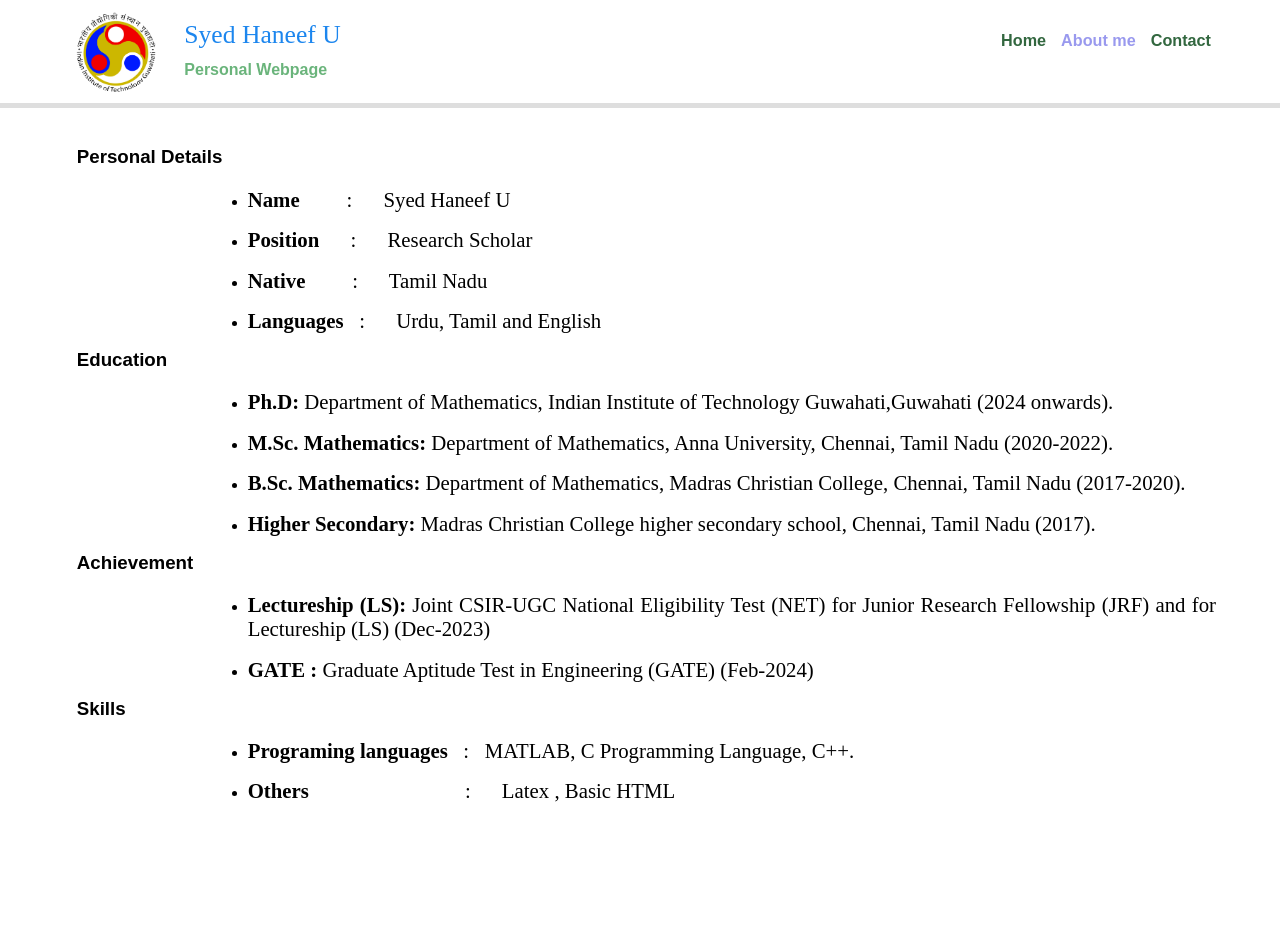
==== html/About.html @ 6d432b0f "Add files via upload" ====
<!DOCTYPE html>
<html>
  <head>
    <meta charset="utf-8">
    <title>About Syed Haneef U </title>
    <link href="../css/css-initialize.css" rel="stylesheet" type="text/css"/>
    <link href="../css/css-main.css" rel="stylesheet" type="text/css"/>
    
  
   <meta name="viewport" content="width=device-width, initial-scale=1.0">
  </head>
  <body>
       <header>
      <a href="../index.html" id="head">
          <img src="../images/images-iitg_logo.png" alt="IITG logo" class="logo"/>
        <h1 style="padding: 10px 0 0 0;font-size: 1.6em; color: #1c86ee;">Syed Haneef U</h1>
        <p>Personal Webpage</p>
      </a>
        <nav>
        <ul>
           <li><a href="../index.html">Home</a></li>
          <li><a href="About.html" class="selected">About me</a></li>
          <!--li><a href="" >Research</a></li-->  
          <li><a href="Contact.html">Contact</a></li> 
        </ul>
      </nav>
        </header>
      <div  id="main" >
          <h3>Personal Details</h3>
          <ul style="padding-left: 15%;" class="About">
              <li> <p ><h2> <b>Name </b> &nbsp&nbsp&nbsp &nbsp&nbsp&nbsp :&nbsp&nbsp&nbsp&nbsp&nbsp Syed Haneef U</h2></p>
              <li> <p ><h2> <b>Position  </b>&nbsp&nbsp&nbsp&nbsp&nbsp:&nbsp&nbsp&nbsp&nbsp&nbsp Research Scholar</h2></p>
              <li> <p ><h2> <b>Native  </b> &nbsp&nbsp&nbsp &nbsp&nbsp&nbsp :&nbsp&nbsp&nbsp&nbsp&nbsp Tamil Nadu</h2></p>
              <li> <p ><h2> <b>Languages  </b> &nbsp&nbsp:&nbsp&nbsp&nbsp&nbsp&nbsp  Urdu, Tamil and English </h2></p>    
          </ul>
          <h3>Education </h3>
          <ul style="padding-left: 15%;" class="About">
              <li> <p ><h2> <b>Ph.D: </b>
                           Department of Mathematics, Indian Institute of Technology Guwahati,Guwahati (2024 onwards).</h2></p>
              
              
              <li> <p ><h2> <b> M.Sc. Mathematics:</b>
                        Department of Mathematics, Anna University, Chennai, Tamil Nadu (2020-2022).</h2></p>
              <li> <p ><h2> <b> B.Sc. Mathematics:</b>
                        Department of Mathematics, Madras Christian College, Chennai, Tamil Nadu (2017-2020).</h2></p>
              <li> <p ><h2> <b> Higher Secondary:</b>
                        Madras Christian College higher secondary school, Chennai, Tamil Nadu (2017).</h2></p>
             
                        
                    
          </ul>
          <h3>Achievement</h3> 
          <ul style="padding-left: 15%;" class="About">
          <li> <p ><h2> <b > Lectureship (LS):</b>
                       Joint CSIR-UGC National Eligibility Test (NET) for Junior Research Fellowship (JRF)
                       and for Lectureship (LS) (Dec-2023)</h2>
                       </p>
          <li> <p ><h2> <b > GATE :</b>
                       Graduate Aptitude Test in Engineering (GATE) (Feb-2024)</h2>
                       </p>
          </ul>
          
          <h3>Skills </h3>
          <ul style="padding-left: 15%;" class="About">
              <li> <p ><h2> <b>Programing languages </b>&nbsp : &nbsp  MATLAB, C Programming Language, C++.</h2></p>
                  <!-- comment <li> <p ><h2> <b>OS  </b> &nbsp&nbsp&nbsp&nbsp&nbsp&nbsp&nbsp&nbsp&nbsp&nbsp&nbsp&nbsp&nbsp&nbsp&nbsp&nbsp&nbsp&nbsp
                      &nbsp&nbsp&nbsp&nbsp&nbsp&nbsp&nbsp&nbsp&nbsp&nbsp&nbsp&nbsp&nbsp&nbsp&nbsp&nbsp&nbsp&nbsp :&nbsp&nbsp&nbsp&nbsp&nbsp Ubuntu,Windows</h2></p>-->
              <li> <p ><h2> <b>Others  </b> &nbsp&nbsp&nbsp&nbsp&nbsp&nbsp&nbsp&nbsp&nbsp
                      &nbsp&nbsp&nbsp&nbsp&nbsp&nbsp&nbsp&nbsp&nbsp&nbsp&nbsp&nbsp&nbsp&nbsp&nbsp&nbsp&nbsp&nbsp  :&nbsp&nbsp&nbsp&nbsp&nbsp Latex , Basic HTML </h2></p>
          </ul>
              
        
           
         
          
      </div>
      
   

      
    
  </body>
</html>
---- css/css-initialize.css ----
article,aside,details,figcaption,figure,footer,header,hgroup,main,nav,section,summary 
{
    display: block;
}

audio,canvas,video 
{
    display: inline-block;
    *display: inline;
    *zoom: 1;
}

audio:not([controls]) {
    display: none;
    height: 0;
}

[hidden] {
    display: none;
}

html {
    font-size: 100%; 
    -webkit-text-size-adjust: 100%; 
    -ms-text-size-adjust: 100%; 
}

html,button,input,select,textarea 
{
    font-family: tahoma;
}

body {
    margin: 0;
}

a:focus {
    outline: thin dotted;
}

a:active,
a:hover {
    outline: 0;
}

h1 {
    font-size: 2em;
    margin: 0.67em 0;
}



h3 {
    font-size: 1.17em;
    margin: 1em 0;
    
}

h4 {
    font-size: 1em;
    margin: 1.33em 0;
    font-weight: normal;
}

h5 {
    font-size: 0.83em;
    margin: 1.67em 0;
}

h6 {
    font-size: 0.67em;
    margin: 2.33em 0;
}

abbr[title] {
    border-bottom: 1px dotted;
}

b,
strong {
    font-weight: bold;
}

blockquote {
    margin: 1em 40px;
}

dfn {
    font-style: italic;
}

hr {
    -moz-box-sizing: content-box;
    box-sizing: content-box;
    height: 0;
}

mark {
    background: #ff0;
    color: #000;
}

p,
pre {
    margin: 1em 0;
}

code,
kbd,
pre,
samp {
    font-family: monospace, serif;
    _font-family: 'courier new', monospace;
    font-size: 1em;
}

pre {
    white-space: pre;
    white-space: pre-wrap;
    word-wrap: break-word;
}

q {
    quotes: none;
}

q:before,
q:after {
    content: '';
    content: none;
}

small {
    font-size: 80%;
}

sub,
sup {
    font-size: 75%;
    line-height: 0;
    position: relative;
    vertical-align: baseline;
}

sup {
    top: -0.5em;
}

sub {
    bottom: -0.25em;
}

dl,
menu,
ol,
ul {
    margin: 1em 0;
}

dd {
    margin: 0 0 0 40px;
}

menu,
ol,
ul {
    padding: 0 0 0 40px;
}

nav ul,
nav ol {
    list-style: none;
    list-style-image: none;
}

img {
    border: 0; 
    -ms-interpolation-mode: bicubic;
}

svg:not(:root) {
    overflow: hidden;
}

figure {
    margin: 0;
}

form {
    margin: 0;
}

fieldset {
    border: 1px solid #c0c0c0;
    margin: 0 2px;
    padding: 0.35em 0.625em 0.75em;
}

legend {
    border: 0; 
    padding: 0;
    white-space: normal; 
    *margin-left: -7px;
}

button,
input,
select,
textarea {
    font-size: 100%; 
    margin: 0; 
    vertical-align: baseline; 
    *vertical-align: middle; 
}

button,
input {
    line-height: normal;
}

button,
select {
    text-transform: none;
}

button,
html input[type="button"], 
input[type="reset"],
input[type="submit"] {
    -webkit-appearance: button; 
    cursor: pointer; 
    *overflow: visible; 
}

button[disabled],
html input[disabled] {
    cursor: default;
}

input[type="checkbox"],
input[type="radio"] {
    box-sizing: border-box; 
    padding: 0; 
    *height: 13px; 
    *width: 13px;
}

input[type="search"] {
    -webkit-appearance: textfield; 
    -moz-box-sizing: content-box;
    -webkit-box-sizing: content-box; 
    box-sizing: content-box;
}

input[type="search"]::-webkit-search-cancel-button,
input[type="search"]::-webkit-search-decoration {
    -webkit-appearance: none;
}

button::-moz-focus-inner,
input::-moz-focus-inner {
    border: 0;
    padding: 0;
}

textarea {
    overflow: auto; 
    vertical-align: top; 
}

table {
    border-collapse: collapse;
    border-spacing: 0;
}
---- css/css-main.css ----
header { 
  background: transparent;
   /*background-image: url('../images/images-bg7.gif');*/

  margin: 0 10% 30px 10%;
  float: left;
  width: 80%;
  border-bottom: 5px solid #dedede;
  margin-bottom: 60px;
  min-width:452.875px;
}

body {
       font-family: 'Open Sans', sans-serif;
        
      /* background-image: url('../images/images-bg7_1.jpg');*/
       background-position: center;
       background-repeat: repeat;
       background-color: #f1f1f1; 
        background-image: url('../images/images-bg7.gif');
}

#main {
  /*max-width: 980px;*/
   background-color: white; 
  margin: 0 10% 0 10%; /*keeps main at center*/
  padding: 0 5% 2% 6%;
  
 /* background-image: url('../images/images-bg7.gif');
   background-color:transparent;
  /*background-image: url('../images/images-bg7_1.jpg');*/
 /* padding-right:20%;
  margin-top: 1%;*/
  min-height: 900px;
  min-width: 408px;

}

  
a {
  font-weight: 800;
  color: #6ab47b;
}

nav a, nav a:visited {
  color:  #32673f;/*////#fff;*/
}

nav a.selected, nav a:hover {
  color: #99e;
}
  nav {
    background: none;
    float: right;
    font-size: 1.125em;
    margin-right: 5%;
    text-align: right;
    width: 45%;
    
  }
  
  #head {
    float: left;
    margin-left: 5%;
    text-align: left;
    width: 45%;
  }
a {
  text-decoration: none;
}

img {
  max-width: 100%;
  max-height:100%;
}

h3 {
  margin: 0 0 1em 0;
}




h1 {
  font-family: Adobe Gothic Std B;/*'Changa One', sans-serif;*/
  margin: 15px 0;
  font-size: 1.75em;
  font-weight: normal;
  line-height: 0.8em;
}

 .About h2{
      font-family: "Times New Roman", Times, serif;
     font-size: 1.3em;
     margin: auto;
     font-weight: normal;
    color: black;
    padding: .5px 0 0 0;
    text-align: justify;
}

nav {
  text-align: center;
  padding: 10px 0;
  margin: 20px 0 0;
}

nav ul {
  list-style: none;
  margin: 0;
  padding: 0;
}

nav li {
  display: inline-block;
}

nav a {
  font-weight: 700;
  font-size: 0.9em;
  padding: 15px 5px 15px 5px;
}

footer {
  font-size: 0.75em;
  text-align: center;
  clear: both;
  color: #ccc;
  /*background:#321C0F;8*/
  padding-bottom:10px;
  padding-top:50px;
  margin:0px;
}



 img.profilePic {
    border-radius: 50%;
    border: 3px solid #adb5bd;
    float:left;
    display: block;
    margin: 0 8% 0 2%;
 
  /* max-margin-right:40%;
     max-margin-left: 40%;*/
    width: 350px;
    padding: 3px;
}
.my h1{
     padding-top: 25%;
      
    text-align: left;  
    font-size: 2em;
    color: black;
    line-height: 1.2em;
    text-align: justify;
    margin:0 5% 0 5%;
    
    
     /*background-color: blue;*/
}


.logo {
  float: left;
  display: block;
  border-radius: 100%;
  margin: 2% 5% 2% 2%;
  width: 80px;
  height: 80px;
 
}



/* nav background on mobile */ 
@media screen and (max-width: 1366px)
{
    #main{
        margin: 0 0 0 0;
    }
    header{
       margin: 0 0 3% 0; 
        width: 100%;
    }
    nav {
  text-align: right;
  margin-right: 5%;
    }
}
@media screen and (max-width: 804px) 
{
    header{
          border-bottom:none;
    }
     img.profilePic {
     display: block;
     margin-left: auto;
     margin-right: auto;
     float: none;
      border-radius: 50%;
      border: 3px solid #adb5bd;
      
    }
    #head{
        float: none;
        display: block;
         margin-left: auto;
         margin-right: auto;
         min-width: 264.6px;
    }
    nav { 
     float: none;
     text-align: center;
     width: auto;  
     background: #FFe;
     margin-right: 0;
    }
    .my h1{
     padding-top: 5%;
     font-size: 1.6em;
    }
 
}
@media screen and (max-width: 408px) 
{
    #main{
        padding: 0 20.40px 8.150px 24.475px;
    }
    nav{
        margin-top: 40px;
    }
    
}
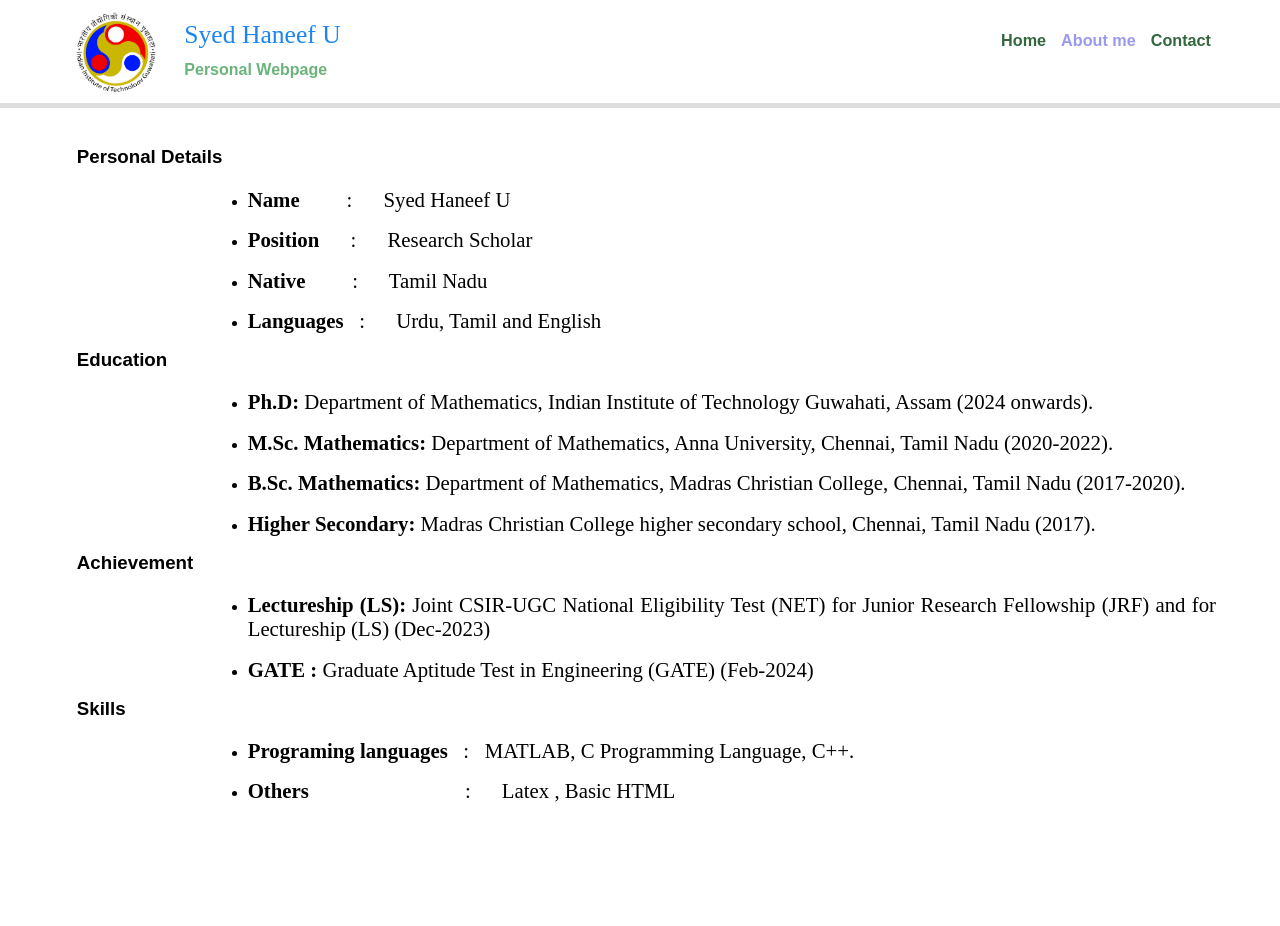
==== commit 4d0a84a8: "Correct location name in education section" ====
--- a/html/About.html
+++ b/html/About.html
@@ -36,7 +36,7 @@
           <h3>Education </h3>
           <ul style="padding-left: 15%;" class="About">
               <li> <p ><h2> <b>Ph.D: </b>
-                           Department of Mathematics, Indian Institute of Technology Guwahati,Guwahati (2024 onwards).</h2></p>
+                           Department of Mathematics, Indian Institute of Technology Guwahati, Assam (2024 onwards).</h2></p>
               
               
               <li> <p ><h2> <b> M.Sc. Mathematics:</b>
